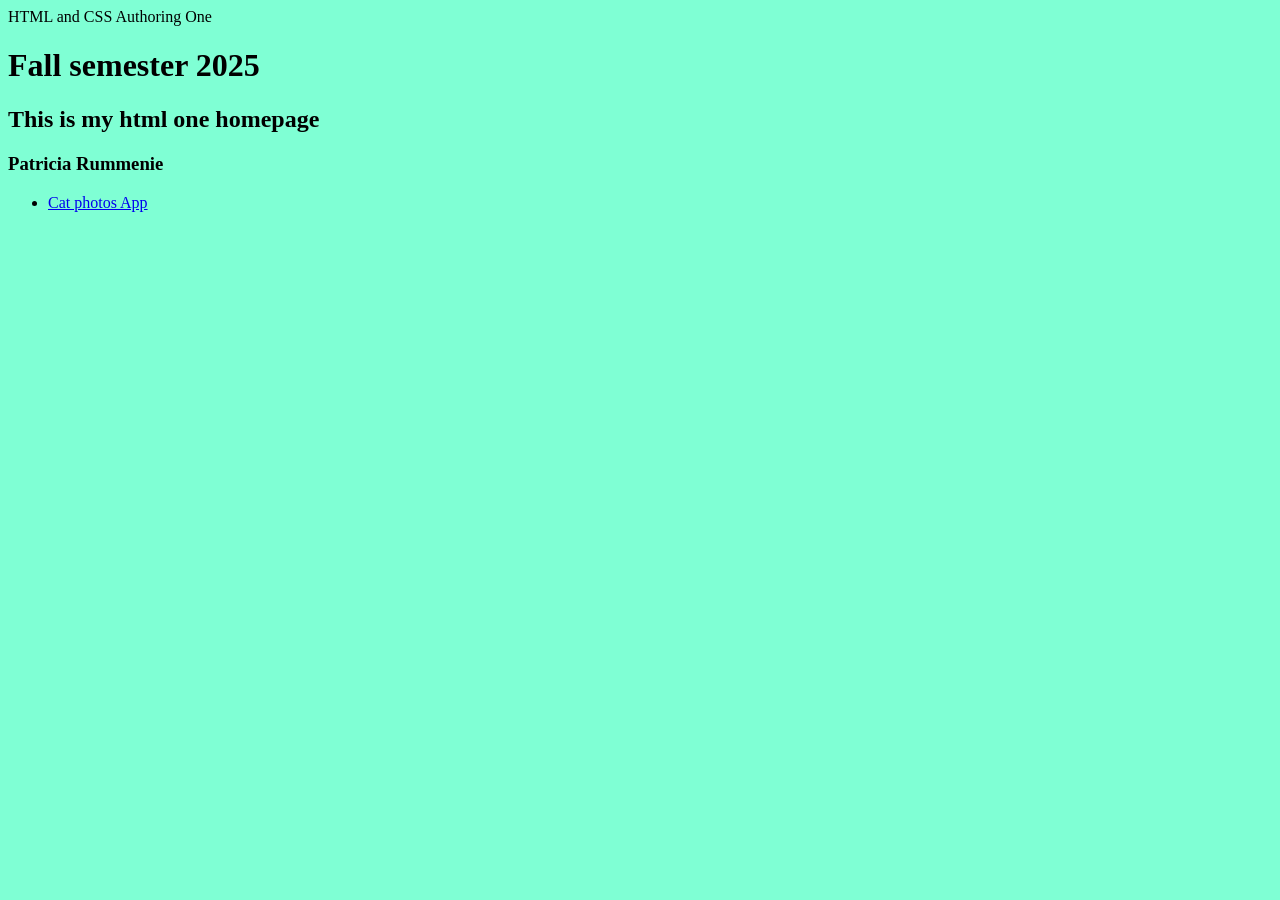
==== index.html @ 489b9d2b "Update index.html" ====
<html lang="en">
 <style> body{ font-family: cursive;
 background-color: aquamarine;
} {</style> <head>HTML  and CSS Authoring One</head>
  <body><h1> Fall semester 2025</h1>
  <h2> This is my html one homepage </h2>
  <h3> Patricia Rummenie</h3>
  <ul><li><a href="catphotos/catphotos.html"> Cat photos App</a></li></ul>
  </body> 
  </html>
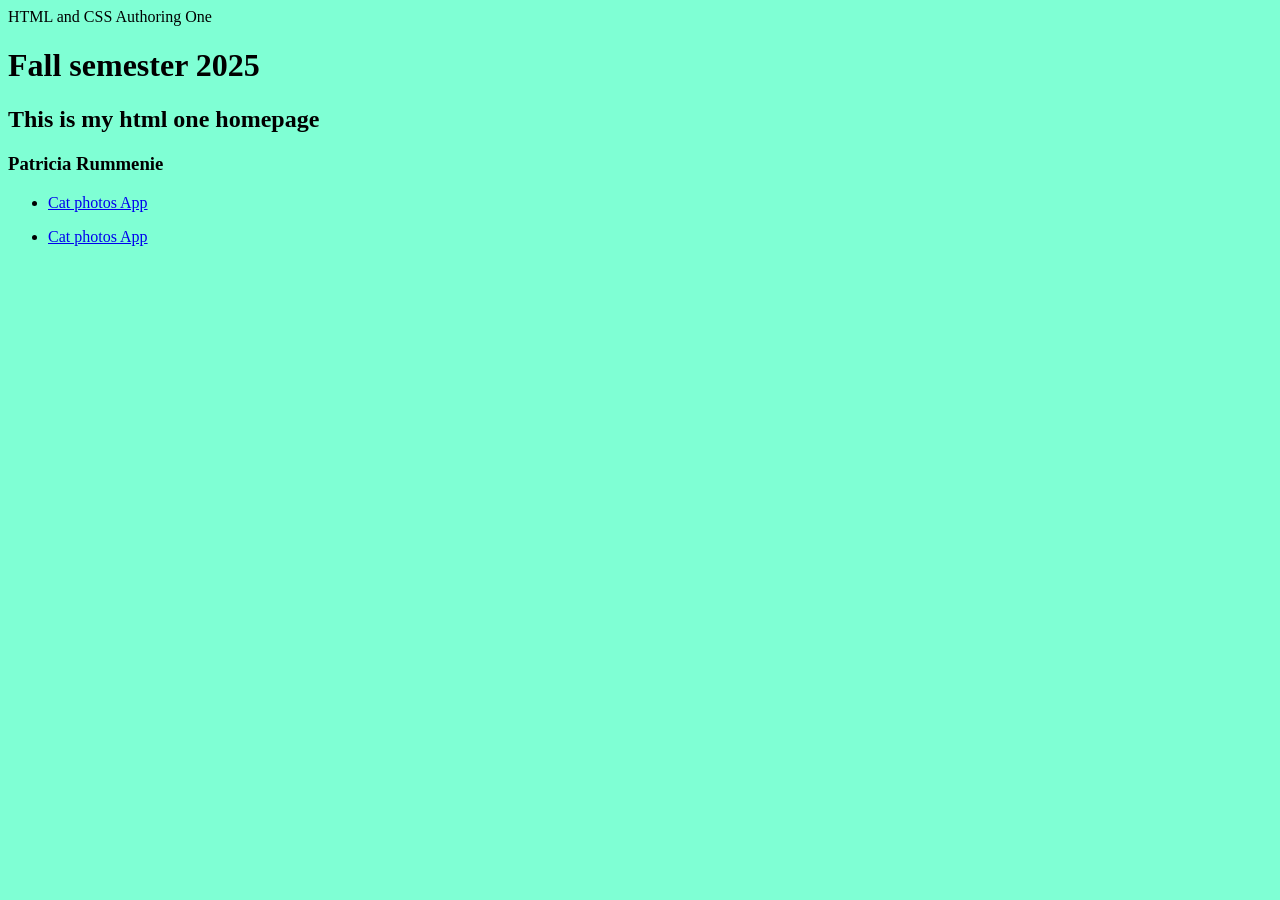
==== commit d0ad1fec: "Update index.html" ====
--- a/index.html
+++ b/index.html
@@ -6,5 +6,6 @@
   <h2> This is my html one homepage </h2>
   <h3> Patricia Rummenie</h3>
   <ul><li><a href="catphotos/catphotos.html"> Cat photos App</a></li></ul>
+    <ul><li><a href="gallery/index.html"> Cat photos App</a></li></ul>
   </body> 
   </html>
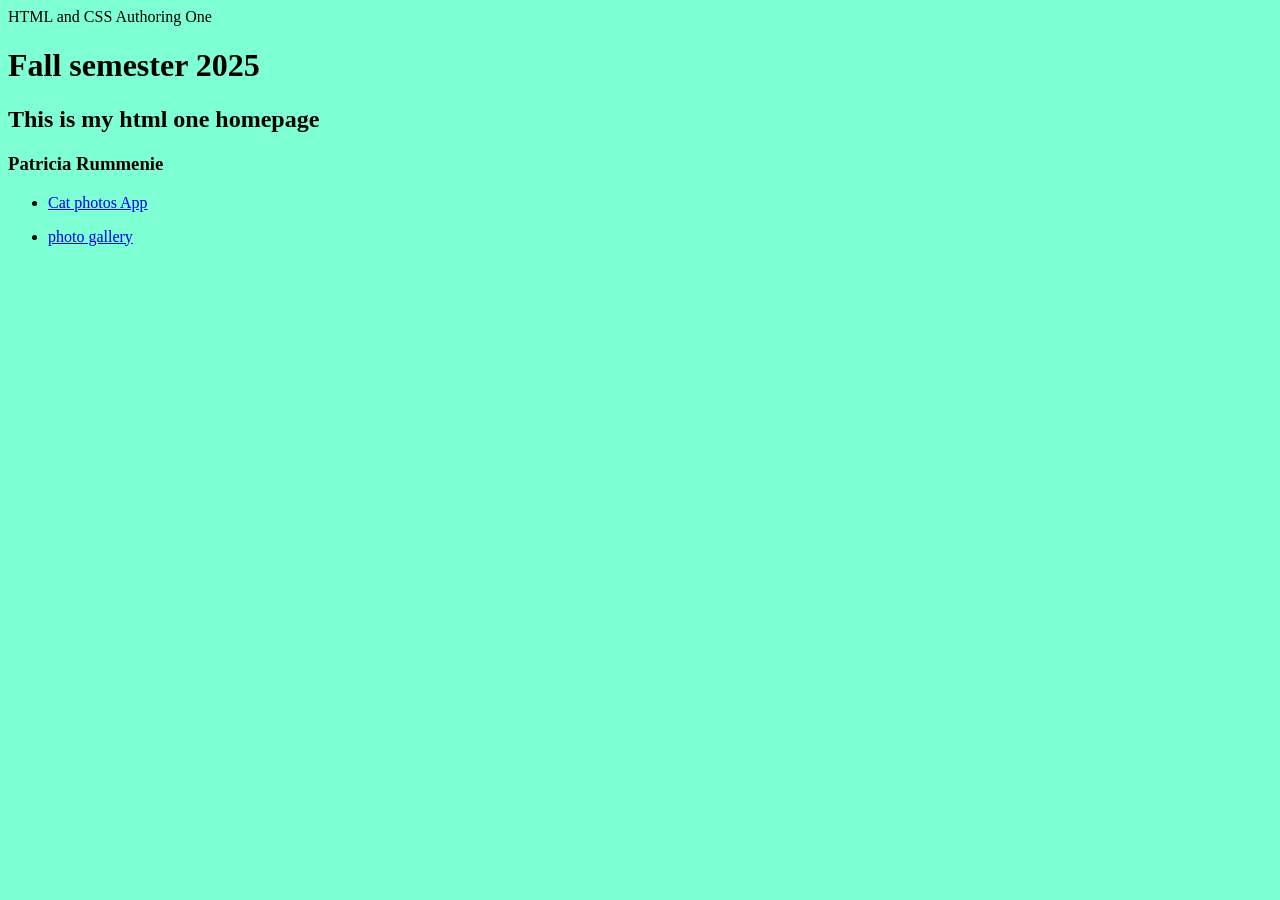
==== commit 0809b5e6: "Update index.html" ====
--- a/index.html
+++ b/index.html
@@ -6,6 +6,6 @@
   <h2> This is my html one homepage </h2>
   <h3> Patricia Rummenie</h3>
   <ul><li><a href="catphotos/catphotos.html"> Cat photos App</a></li></ul>
-    <ul><li><a href="gallery/index.html"> Cat photos App</a></li></ul>
+    <ul><li><a href="gallery/index.html"> photo gallery</a></li></ul>
   </body> 
   </html>
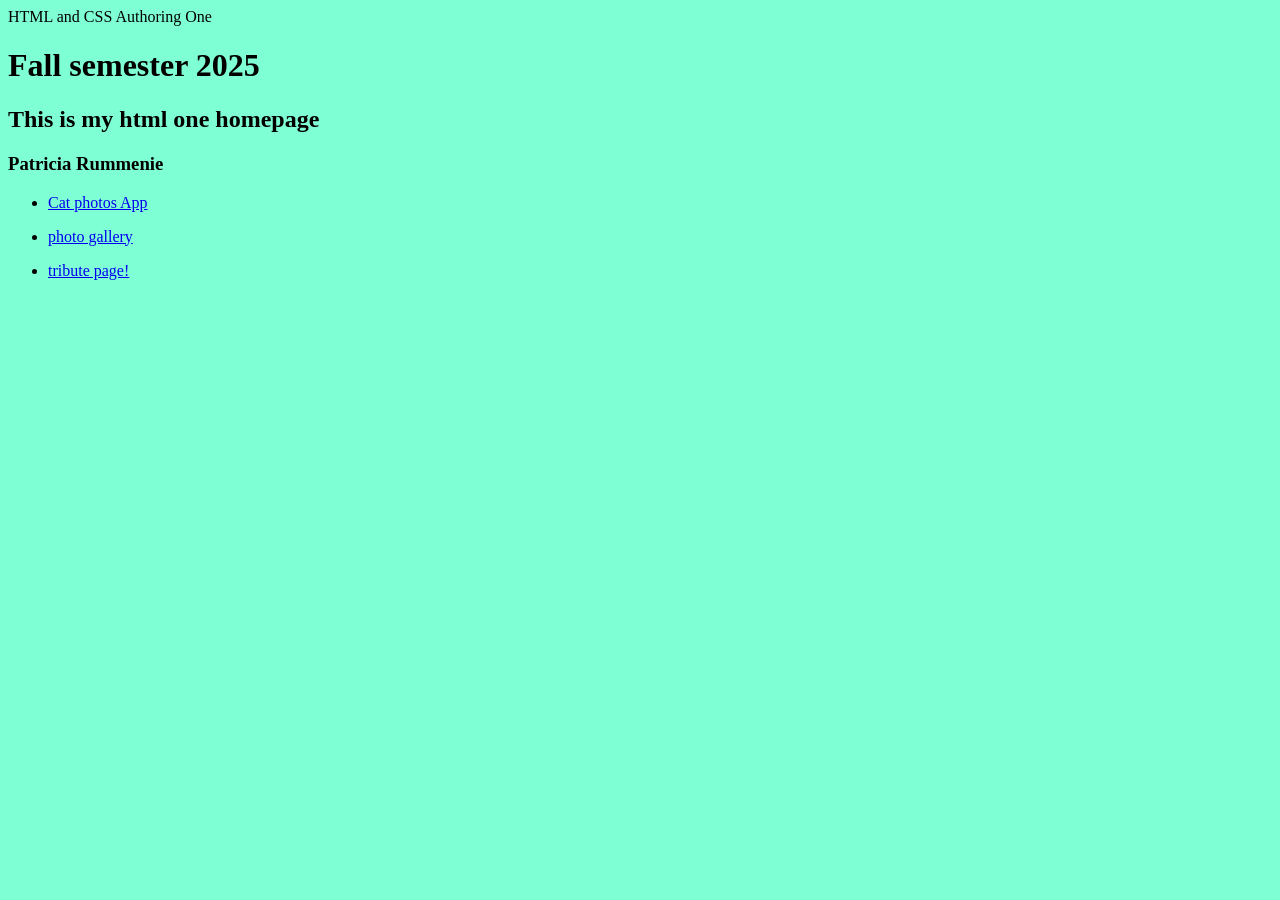
==== commit db100446: "Update index.html" ====
--- a/index.html
+++ b/index.html
@@ -7,5 +7,6 @@
   <h3> Patricia Rummenie</h3>
   <ul><li><a href="catphotos/catphotos.html"> Cat photos App</a></li></ul>
     <ul><li><a href="gallery/index.html"> photo gallery</a></li></ul>
+       <ul><li><a href=tribute-page/index.html"> tribute page!</a></li></ul>
   </body> 
   </html>
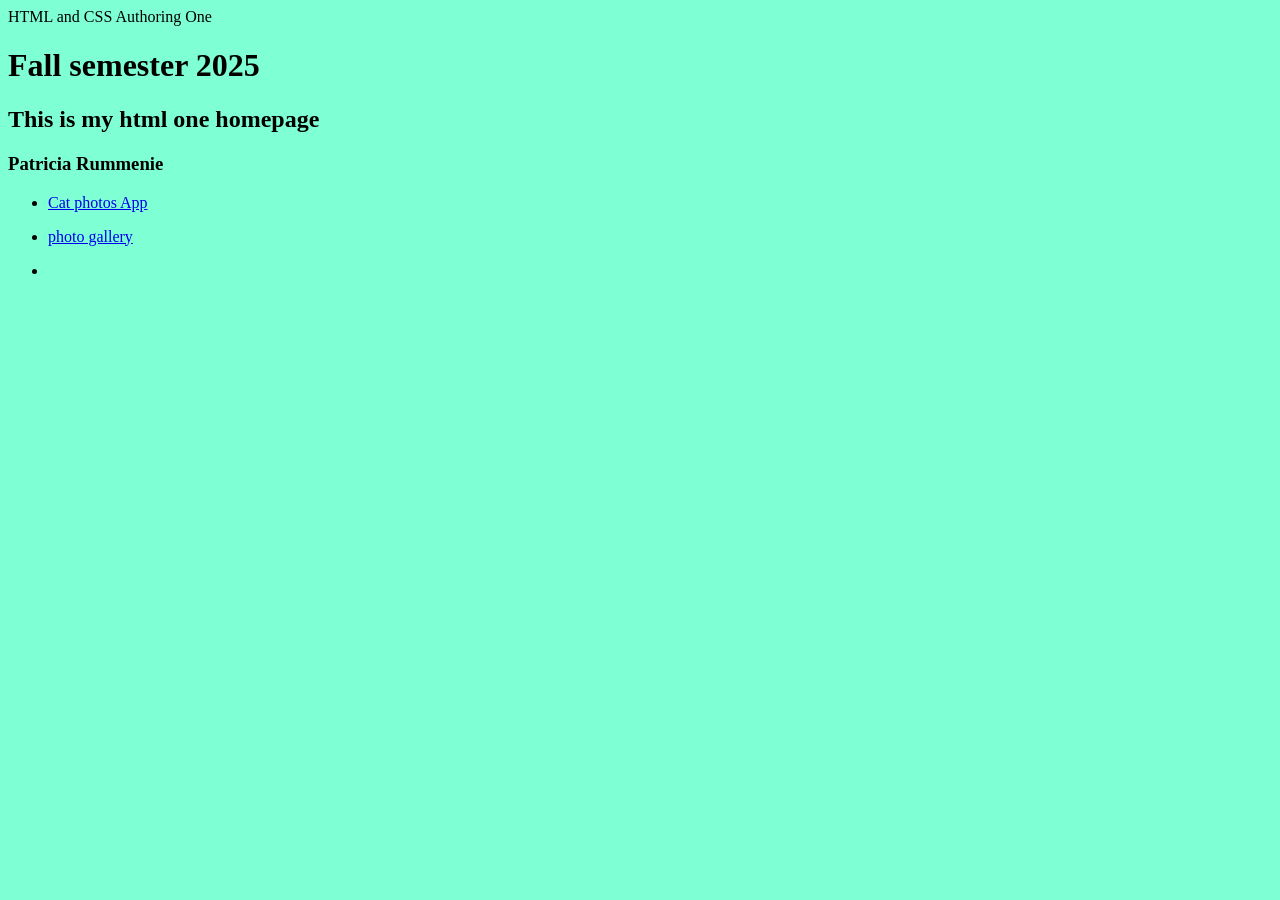
==== commit 74c88998: "Update index.html" ====
--- a/index.html
+++ b/index.html
@@ -7,6 +7,6 @@
   <h3> Patricia Rummenie</h3>
   <ul><li><a href="catphotos/catphotos.html"> Cat photos App</a></li></ul>
     <ul><li><a href="gallery/index.html"> photo gallery</a></li></ul>
-       <ul><li><a href=tribute-page/index.html"> tribute page!</a></li></ul>
+       <ul><li><a href="tribute page/index.html> tribute page!</a></li></ul>
   </body> 
   </html>
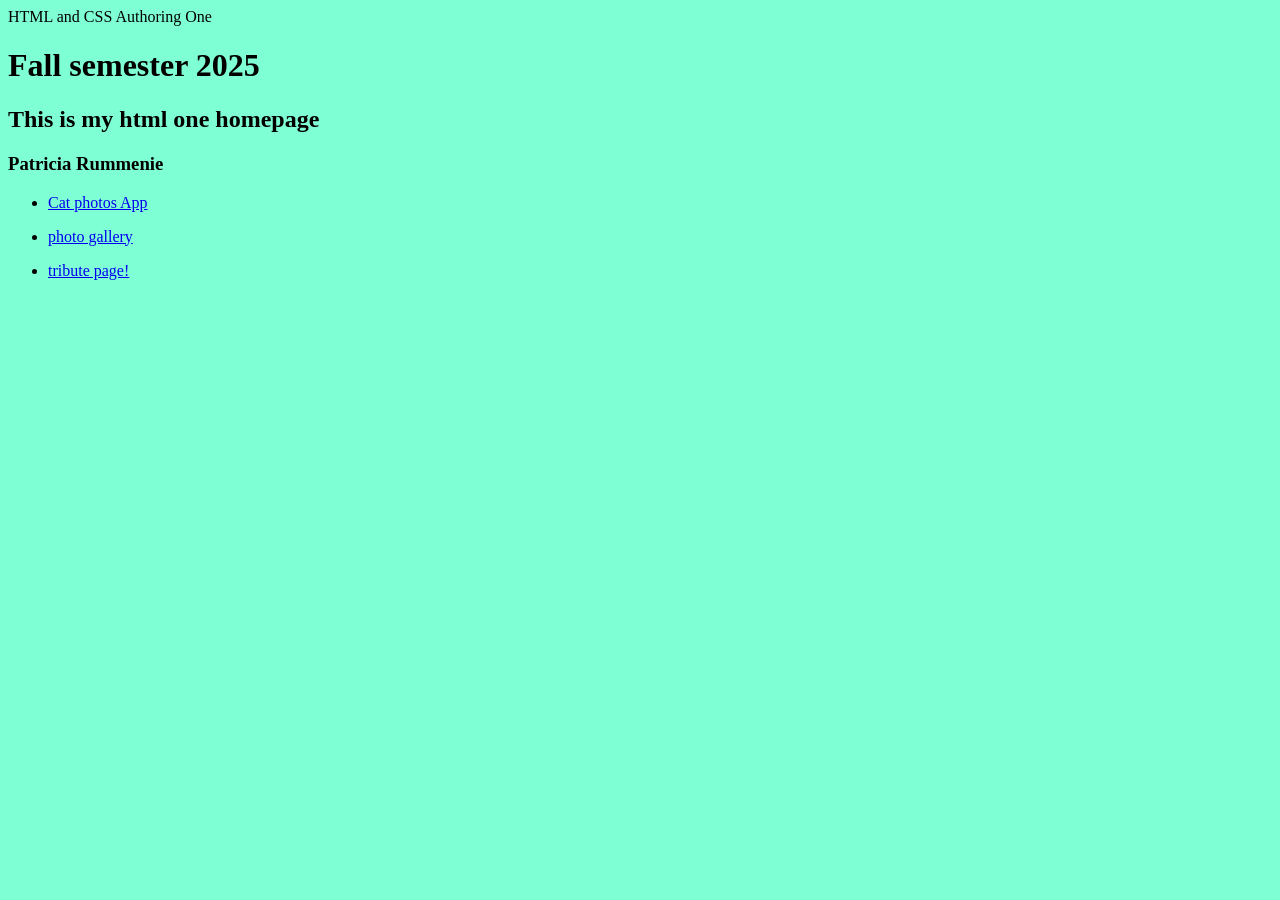
==== commit aac3ac38: "Update index.html" ====
--- a/index.html
+++ b/index.html
@@ -7,6 +7,6 @@
   <h3> Patricia Rummenie</h3>
   <ul><li><a href="catphotos/catphotos.html"> Cat photos App</a></li></ul>
     <ul><li><a href="gallery/index.html"> photo gallery</a></li></ul>
-       <ul><li><a href="tribute page/index.html> tribute page!</a></li></ul>
+       <ul><li><a href="tributepage/index.html"> tribute page!</a></li></ul>
   </body> 
   </html>
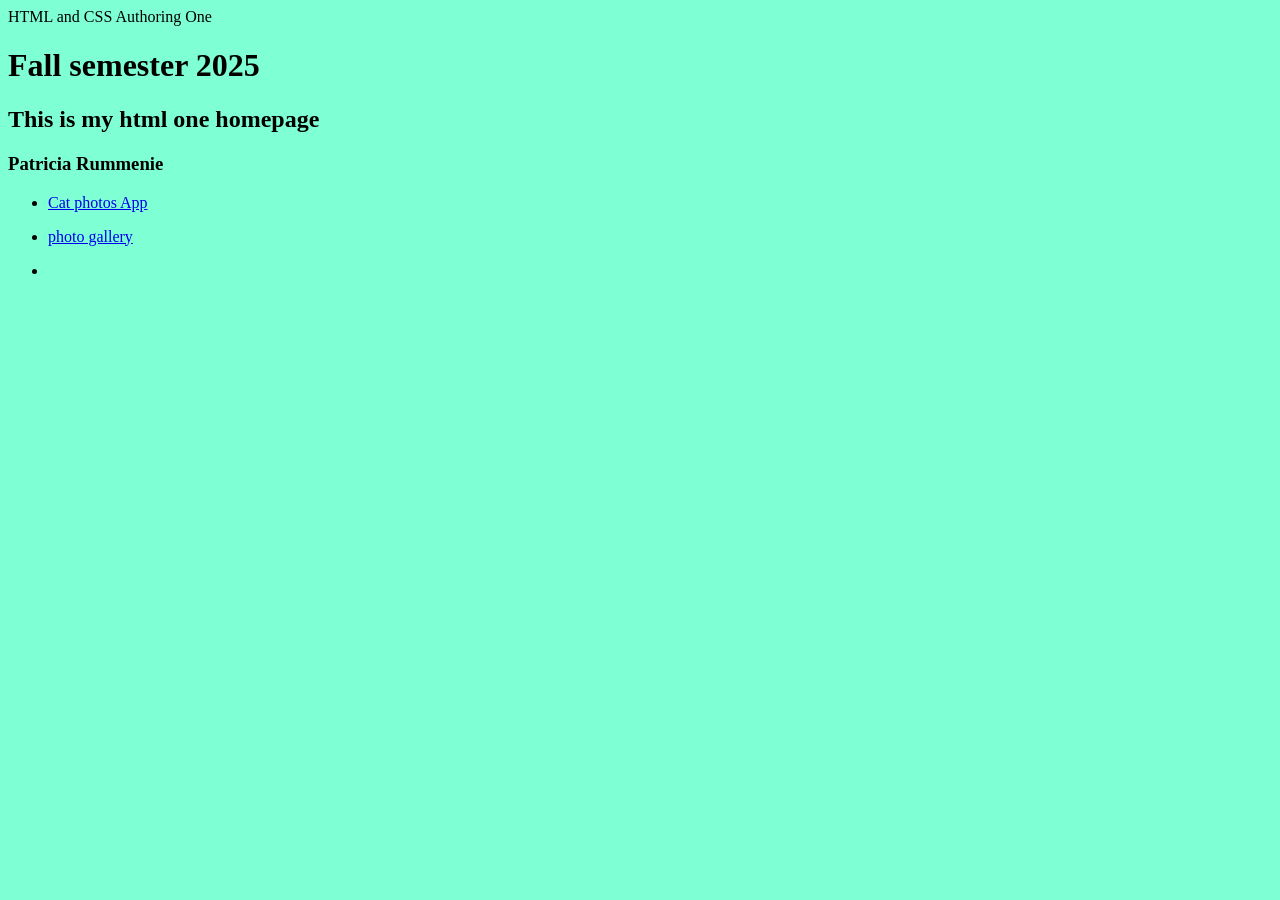
==== commit d30c9c49: "Update index.html" ====
--- a/index.html
+++ b/index.html
@@ -7,6 +7,6 @@
   <h3> Patricia Rummenie</h3>
   <ul><li><a href="catphotos/catphotos.html"> Cat photos App</a></li></ul>
     <ul><li><a href="gallery/index.html"> photo gallery</a></li></ul>
-       <ul><li><a href="tributepage/index.html"> tribute page!</a></li></ul>
+       <ul><li><a href="tributepage/index.html> tribute page!</a></li></ul>
   </body> 
   </html>
